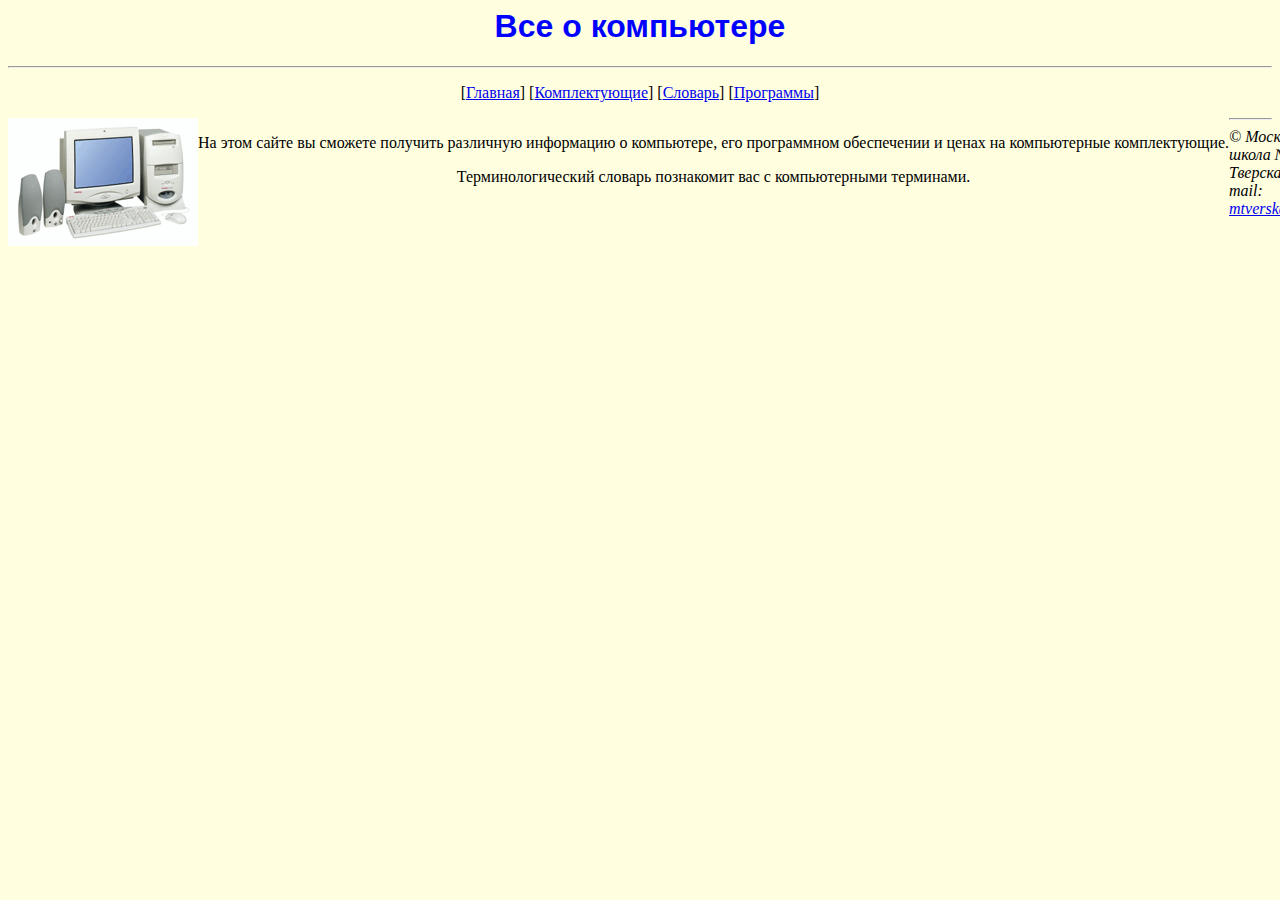
==== index.htm @ 792e4e5d "Add files via upload" ====
<HTML>
<HEAD>
    <TITLE>Всё о компьютере</TITLE>
    <meta charset="utf-8">
    <link rel="stylesheet" href="style.css">
</HEAD>
<BODY>
<H1 ALIGN="center">
    <FONT>
        Все о компьютере
    </FONT>
</H1>
<HR>
<P>
    [<A HREF="index.htm">Главная</A>]
    [<A HREF="hardware.htm">Комплектующие</A>]
    [<A HREF="glossary.htm">Словарь</A>]
    [<A HREF="software.htm">Программы</A>]
</P>
<!-- Два блока на сайте -->
<div style="width:100%;">
    <div style="float:left;">
        <IMG SRC="computer.gif" ALT="Компьютер">
    </div>
    <div style="float:left;">
        <P ALIGN="left">На этом сайте вы сможете получить различную информацию о компьютере, его программном обеспечении
            и ценах на компьютерные комплектующие.</P>
        <P ALIGN="left">Терминологический словарь познакомит вас с компьютерными терминами.</P>
    </div>
</div>


<HR>
<div style="display: grid">
<ADDRESS>
    &#169; Москва 2024 школа №1501 Тверская Мария
    Е-mail: <A HREF="mailto:почтаученика@mail.ru">mtverskaia@mail.ru</A>
</ADDRESS>
</div>

</BODY>

</HTML>
---- style.css ----
P {
      text-align: center;

}

TABLE {
    width="450px"
    align="center"
    bgcolor="#80FF80"

}

H1 {
    color: blue;
    font-family: Arial, Helvetica, sans-serif;
    text-align: center;


}

BODY {
    background: lightyellow;
    color: black;
    font-family: Georgia, Times New Roman, Times, serif;
}

HR {
    color: blue;
}

a:visited {
    color: green;
}


a:hover {
  color: orange;
  text-decoration: none;

}


a:active {
  font-weight: bold;
  color: blue;
  text-decoration: underline;
    
}
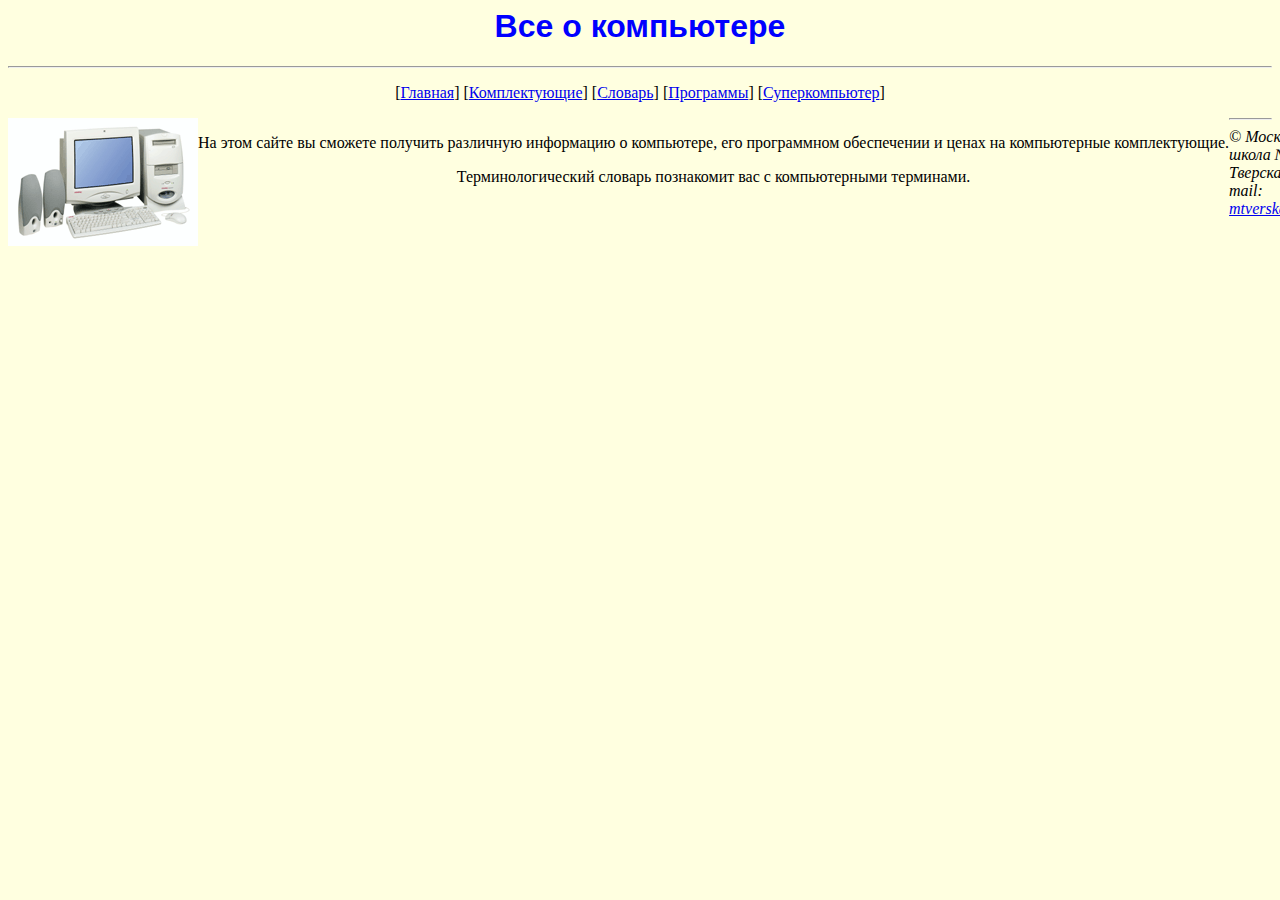
==== commit fadf1700: "index.htm" ====
--- a/index.htm
+++ b/index.htm
@@ -16,6 +16,7 @@
     [<A HREF="hardware.htm">Комплектующие</A>]
     [<A HREF="glossary.htm">Словарь</A>]
     [<A HREF="software.htm">Программы</A>]
+    [<A HREF="supercomp.htm">Суперкомпьютер</A>]
 </P>
 <!-- Два блока на сайте -->
 <div style="width:100%;">
@@ -41,3 +42,4 @@
 </BODY>
 
 </HTML>
+
